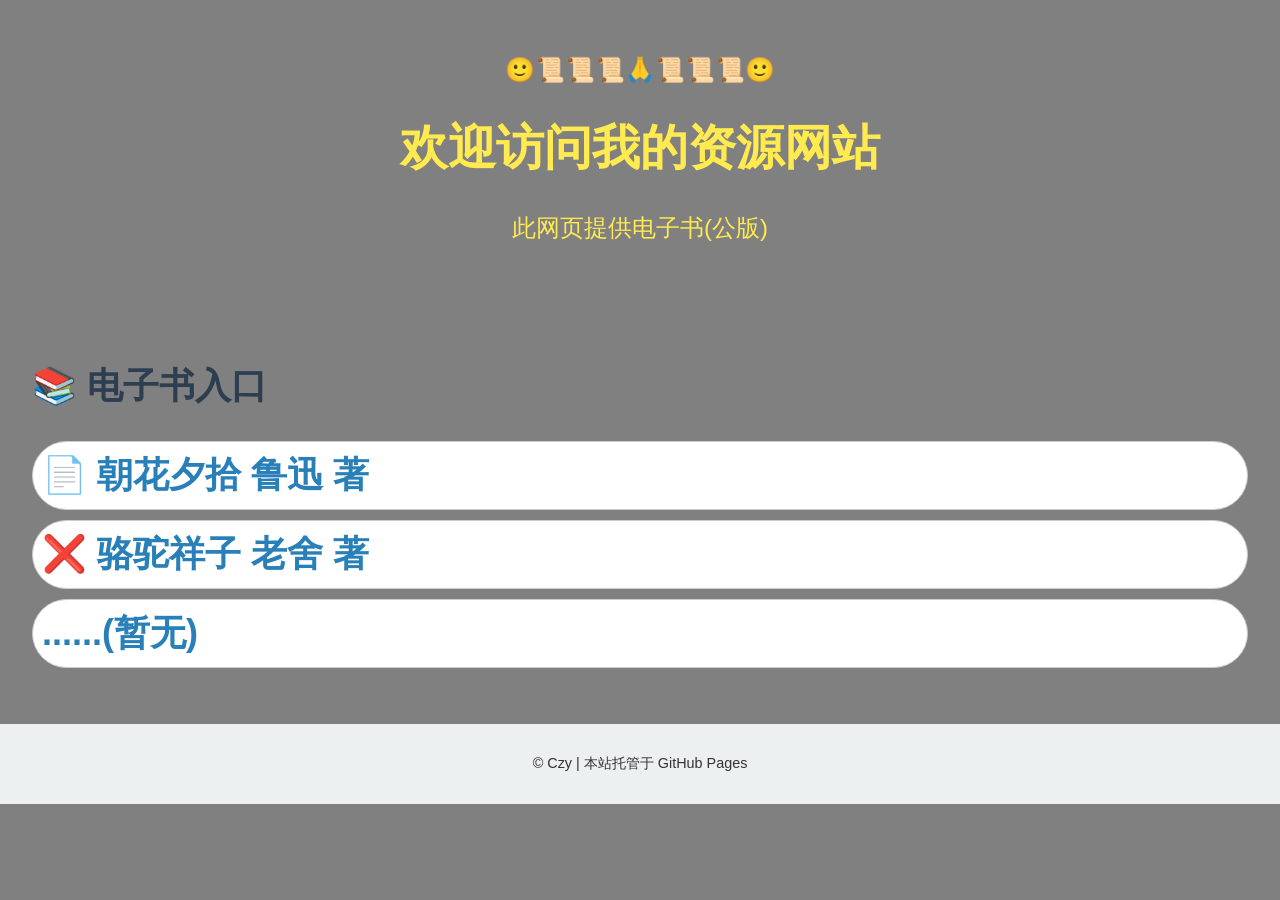
==== books.html @ fd130dfa "Create books.html" ====
<!DOCTYPE html>
<html lang="zh">
<head>
  <meta charset="UTF-8">
  <title>我的资源网站</title>
  <link rel="stylesheet" href="style.css">
</head>
<body>
  <header>
    <p>🙂📜📜📜🙏📜📜📜🙂<p>
    <h1>欢迎访问我的资源网站</h1>
    <p>此网页提供电子书(公版)</p>
  </header>

  <main>
    <section>
      <h2>📚 电子书入口</h2>
      <ul class="file-list">
        <li><a href="/files/sucai-pictures/ZhaoHuaXiShi.html" target="_blank" rel="noopener noreferrer" >📄 朝花夕拾 鲁迅 著</a></li>
        <li><a href="/files/sucai-pictures/LuoTuoXiangZi.html" target="_blank" rel="noopener noreferrer" >❌ 骆驼祥子 老舍 著</a></li>
        <li><a href="about:blank" target="_blank" rel="noopener noreferrer" >......(暂无)</a></li>
      </ul>
    </section>
  </main>

  <footer>
    <p>&copy; Czy | 本站托管于 GitHub Pages</p>
  </footer>
</body>
</html>
---- style.css ----
body {
  font-family: "Helvetica Neue", sans-serif;
  font-size: 150%;
  background-color: #808080;
  color: #333;
  margin: 0;
  padding: 0;
}

header {
  background-color: #808080;
  color: #ffea4f;
  padding: 2rem;
  text-align: center;
}

main {
  padding: 2rem;
}

h2 {
  color: #2c3e50;
}

.file-list {
  list-style-type: none;
  padding: 0;
}

.file-list li {
  font-size: 150%;
  background: white;
  margin: 10px 0;
  padding: 9px;
  border: 1px solid #ccc;
  border-radius: 50px 50px;
  transition: background 0.3s;
}

.file-list li:hover {
  background: #808080;
}

.file-list a {
  text-decoration: none;
  color: #2980b9;
  font-weight: bold;
}

footer {
  text-align: center;
  padding: 1rem;
  background-color: #ecf0f1;
  font-size: 0.9rem;
}
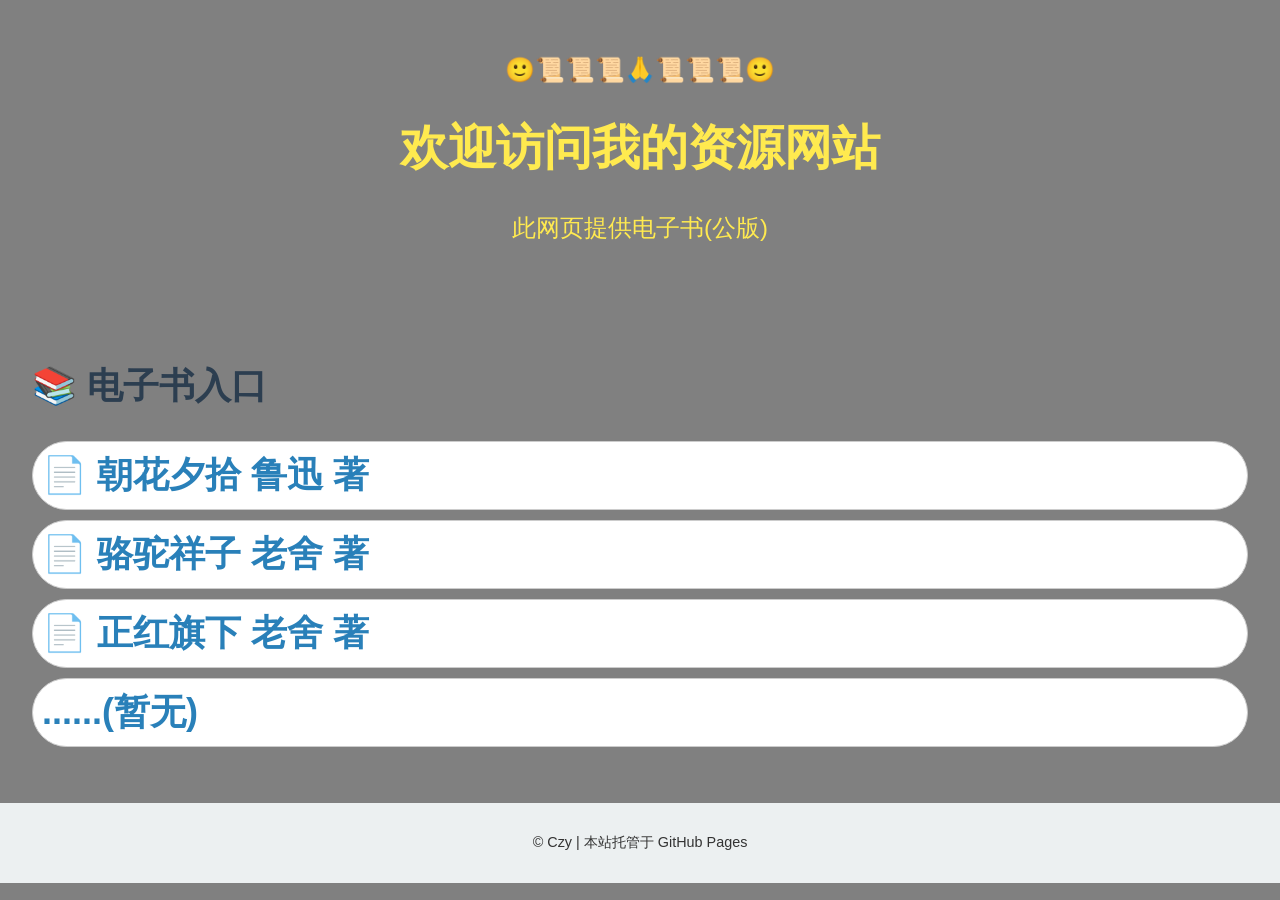
==== commit 49667b28: "Update books.html" ====
--- a/books.html
+++ b/books.html
@@ -17,7 +17,8 @@
       <h2>📚 电子书入口</h2>
       <ul class="file-list">
         <li><a href="/files/sucai-pictures/ZhaoHuaXiShi.html" target="_blank" rel="noopener noreferrer" >📄 朝花夕拾 鲁迅 著</a></li>
-        <li><a href="/files/sucai-pictures/LuoTuoXiangZi.html" target="_blank" rel="noopener noreferrer" >❌ 骆驼祥子 老舍 著</a></li>
+        <li><a href="/files/sucai-pictures/LuoTuoXiangZi.html" target="_blank" rel="noopener noreferrer" >📄 骆驼祥子 老舍 著</a></li>
+        <li><a href="/files/sucai-pictures/ZhengHongQiXia.html" target="_blank" rel="noopener noreferrer" >📄 正红旗下 老舍 著</a></li>
         <li><a href="about:blank" target="_blank" rel="noopener noreferrer" >......(暂无)</a></li>
       </ul>
     </section>
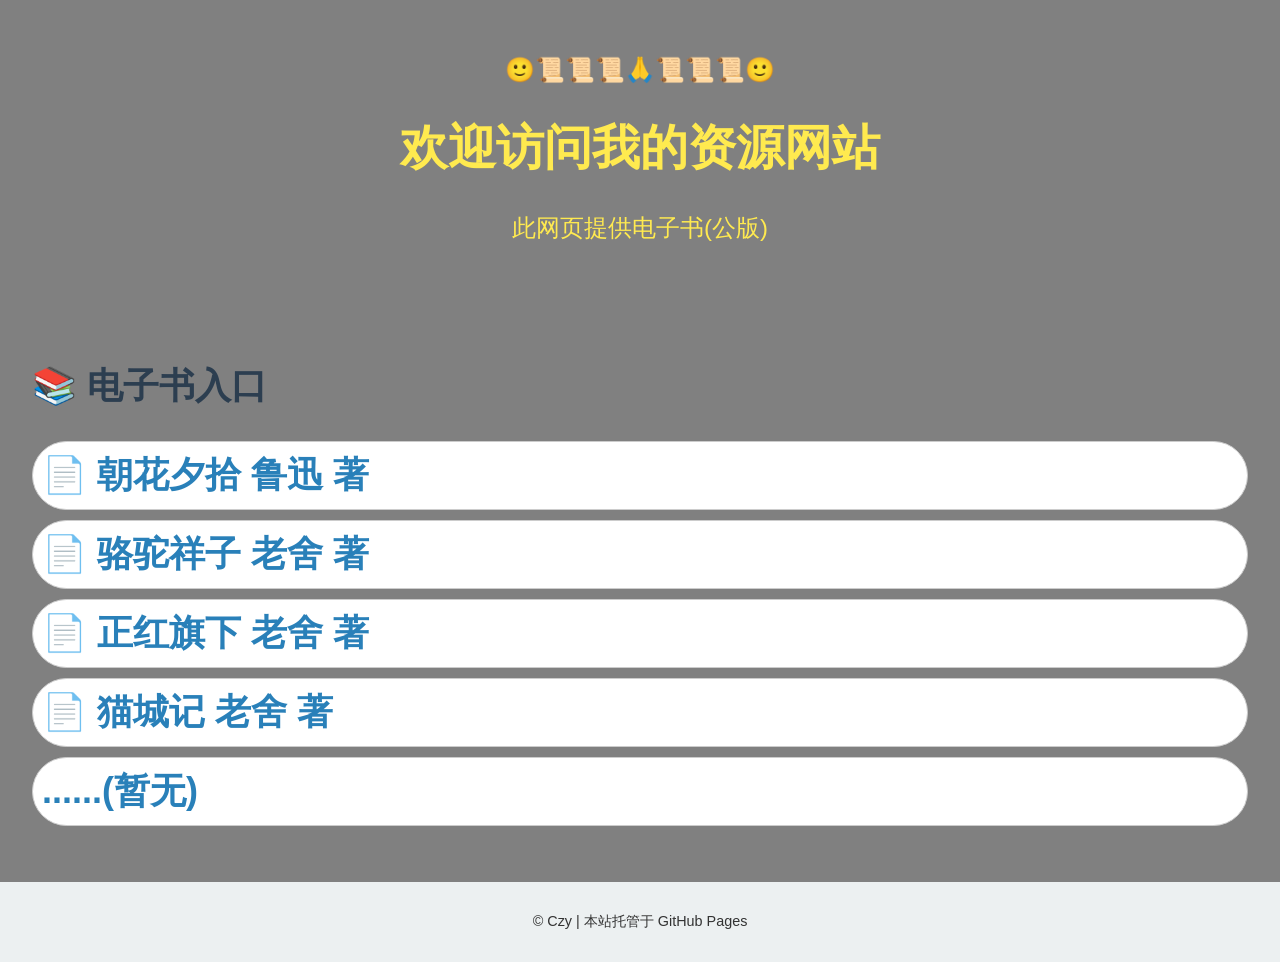
==== commit c14f6873: "Update books.html" ====
--- a/books.html
+++ b/books.html
@@ -19,6 +19,7 @@
         <li><a href="/files/sucai-pictures/ZhaoHuaXiShi.html" target="_blank" rel="noopener noreferrer" >📄 朝花夕拾 鲁迅 著</a></li>
         <li><a href="/files/sucai-pictures/LuoTuoXiangZi.html" target="_blank" rel="noopener noreferrer" >📄 骆驼祥子 老舍 著</a></li>
         <li><a href="/files/sucai-pictures/ZhengHongQiXia.html" target="_blank" rel="noopener noreferrer" >📄 正红旗下 老舍 著</a></li>
+        <li><a href="/files/sucai-pictures/MaoChengJi.html" target="_blank" rel="noopener noreferrer" >📄 猫城记 老舍 著</a></li>
         <li><a href="about:blank" target="_blank" rel="noopener noreferrer" >......(暂无)</a></li>
       </ul>
     </section>
